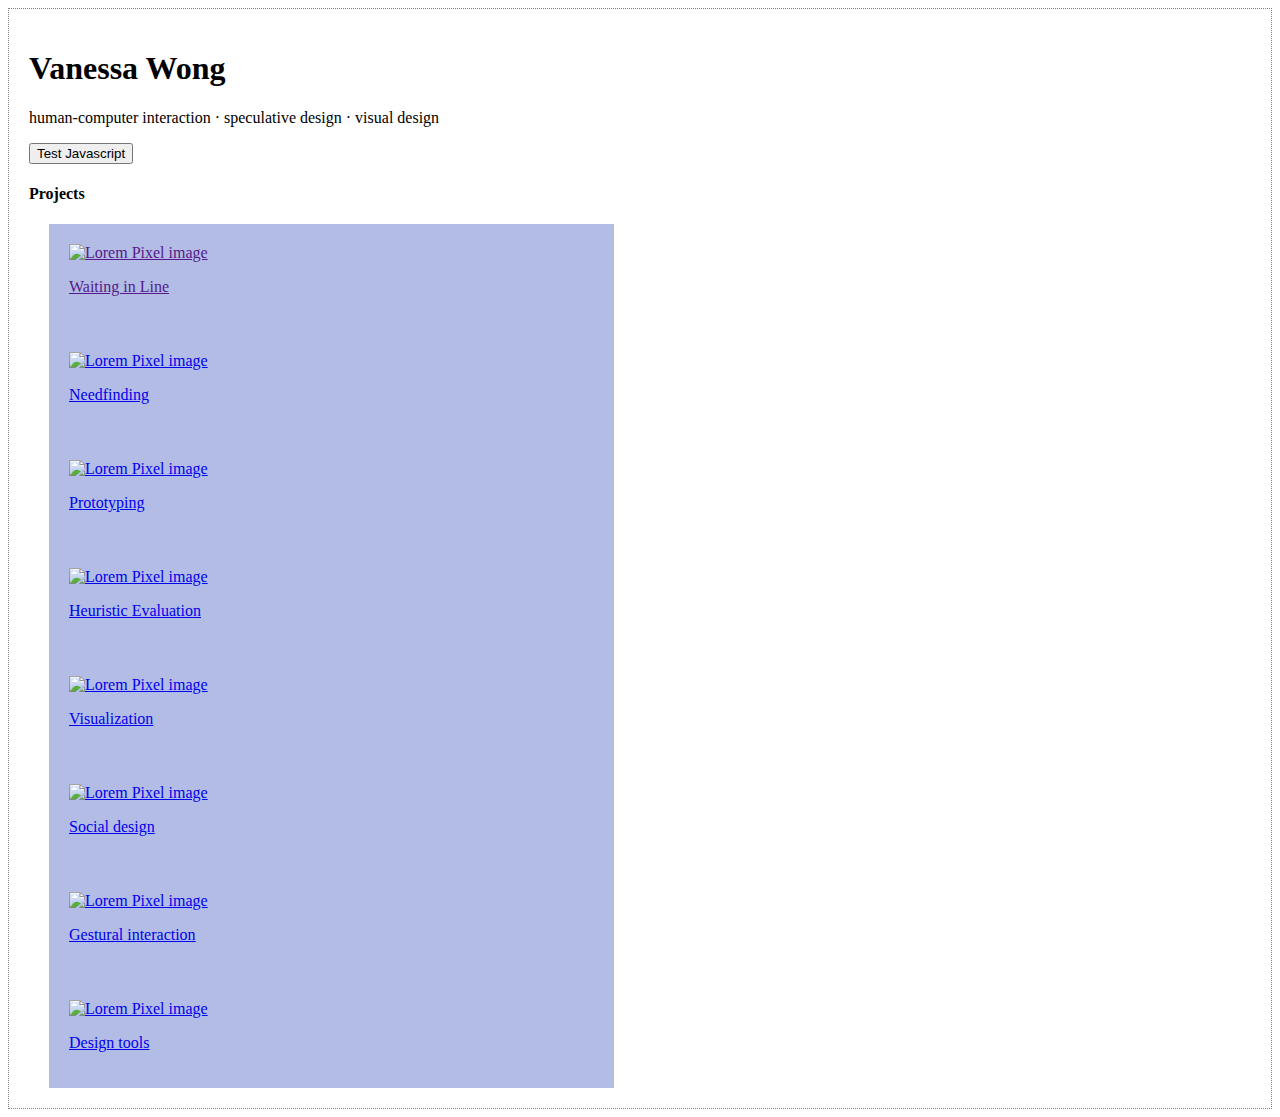
==== static/test.html @ 6a4b6277 "added Javascript" ====
<!doctype html>

<html>
<head>
  <title>HCI Project Portfolio</title>  
  <meta charset="utf-8">
  <meta name="viewport" content="width=device-width, initial-scale=1.0">
  <link href="css/bootstrap.min.css" rel="stylesheet">
  <link href="css/bootstrap-theme.min.css" rel="stylesheet">
  <link href="css/introHCI.css" rel="stylesheet">
  <!-- this is a comment in HTML -->

    <!-- HTML5 Shim and Respond.js IE8 support of HTML5 elements and media queries -->
    <!-- WARNING: Respond.js doesn't work if you view the page via file:// -->
    <!--[if lt IE 9]>
      <script src="https://oss.maxcdn.com/libs/html5shiv/3.7.0/html5shiv.js"></script>
      <script src="https://oss.maxcdn.com/libs/respond.js/1.3.0/respond.min.js"></script>
    <![endif]-->        
</head>

<body>
  <div class="container">
    <!-- h1 through h6 are headers. The higher the number, the smaller the header -->
    <!-- p means paragraph -->
    <div class="jumbotron">
      <h1>Vanessa Wong</h1>
      <p>human-computer interaction &middot; speculative design &middot; visual design </p>
      <button id="testjs" class="btn btn-primary btn-lg">Test Javascript</button>
    </div>


    <h4>Projects</h4>
    <!-- divs are invisible structuring elements that stack vertically by default. Use them to organize your code -->
    <!-- img tags are images. Lorem Pixel will deliver random images; handy! -->
    <!-- a are anchors, also known as hyperlinks. Use the href attribute to tell the browser where to go when the user clicks -->
    <div class="project" id="project1">
      <a href="" class="thumbnail">
        <img src="images/lorempixel.people.1.jpeg" alt="Lorem Pixel image" class="img">
        <p>Waiting in Line</p>
      </a>
    </div>
    <div class="project" id="project2">
      <a href="#" class="thumbnail">
        <img src="images/lorempixel.city.1.jpeg" alt="Lorem Pixel image" class="img">
        <p>Needfinding</p>
      </a>
    </div>
    <div class="project" id="project3">
      <a href="#" class="thumbnail">
        <img src="images/lorempixel.technics.1.jpeg" alt="Lorem Pixel image" class="img">
        <p>Prototyping</p>
      </a>
    </div>
    <div class="project" id="project4">
      <a href="#" class="thumbnail">
        <img src="images/lorempixel.abstract.1.jpeg" alt="Lorem Pixel image" class="img">
        <p>Heuristic Evaluation</p>
      </a>
    </div>
    <div class="project" id="project5">
      <a href="#" class="thumbnail">
        <img src="images/lorempixel.abstract.8.jpeg" alt="Lorem Pixel image" class="img">
        <p>Visualization</p>
      </a>
    </div>
    <div class="project" id="project6">
      <a href="#" class="thumbnail">
        <img src="images/lorempixel.people.2.jpeg" alt="Lorem Pixel image" class="img">
        <p>Social design</p>
      </a>
    </div>
    <div class="project" id="project7">
      <a href="#" class="thumbnail">
        <img src="images/lorempixel.technics.2.jpeg" alt="Lorem Pixel image" class="img">
        <p>Gestural interaction</p>
      </a>
    </div>
    <div class="project" id="project8">
      <a href="#" class="thumbnail">
        <img src="images/lorempixel.city.2.jpeg" alt="Lorem Pixel image" class="img">
        <p>Design tools</p>
      </a>
    </div>
  </div>

  <script src="https://code.jquery.com/jquery.js"></script>
  <script src="js/bootstrap.min.js"></script>
  <script src="js/introHCI.js"></script>
  
</body>
</html>
---- static/css/introHCI.css ----
/* applies to anything of class "example-class-selector" */
.example-class-selector {
	margin-top: 2em;
}

/* applies to any <p> descendants of an element of class "example-class-selector" */
.example-class-selector p {
	/* Colors are in hexadecimal: http://www.colorpicker.com/ */	
	color: #CC00AA;
}

/* this style exists to make it obvious that you've successfully linked
   the CSS to the page. feel free to remove it once the link is working. */
body {
     border: 1px dotted gray;
     padding: 20px;
}

.jumbotron {
	position: relative;
	background: none;
}

.jumbotron:after {
     content:"";
     background: url("http://lorempixel.com/1140/283");
     opacity: 0.2;
     top: 0;
     left: 0;
     bottom: 0;
     right: 0;
     position: absolute;
     z-index: -1;	
}

.project {
     margin-left: 20px;
     background-color: #B3BCE5;
     padding: 20px;
     width: 525px;
}

p {
     /*font-variant: small-caps;*/
}

.project p {
     /*font-variant:small-caps;*/
}

#project1 {
     /*font-variant: small-caps;*/
}
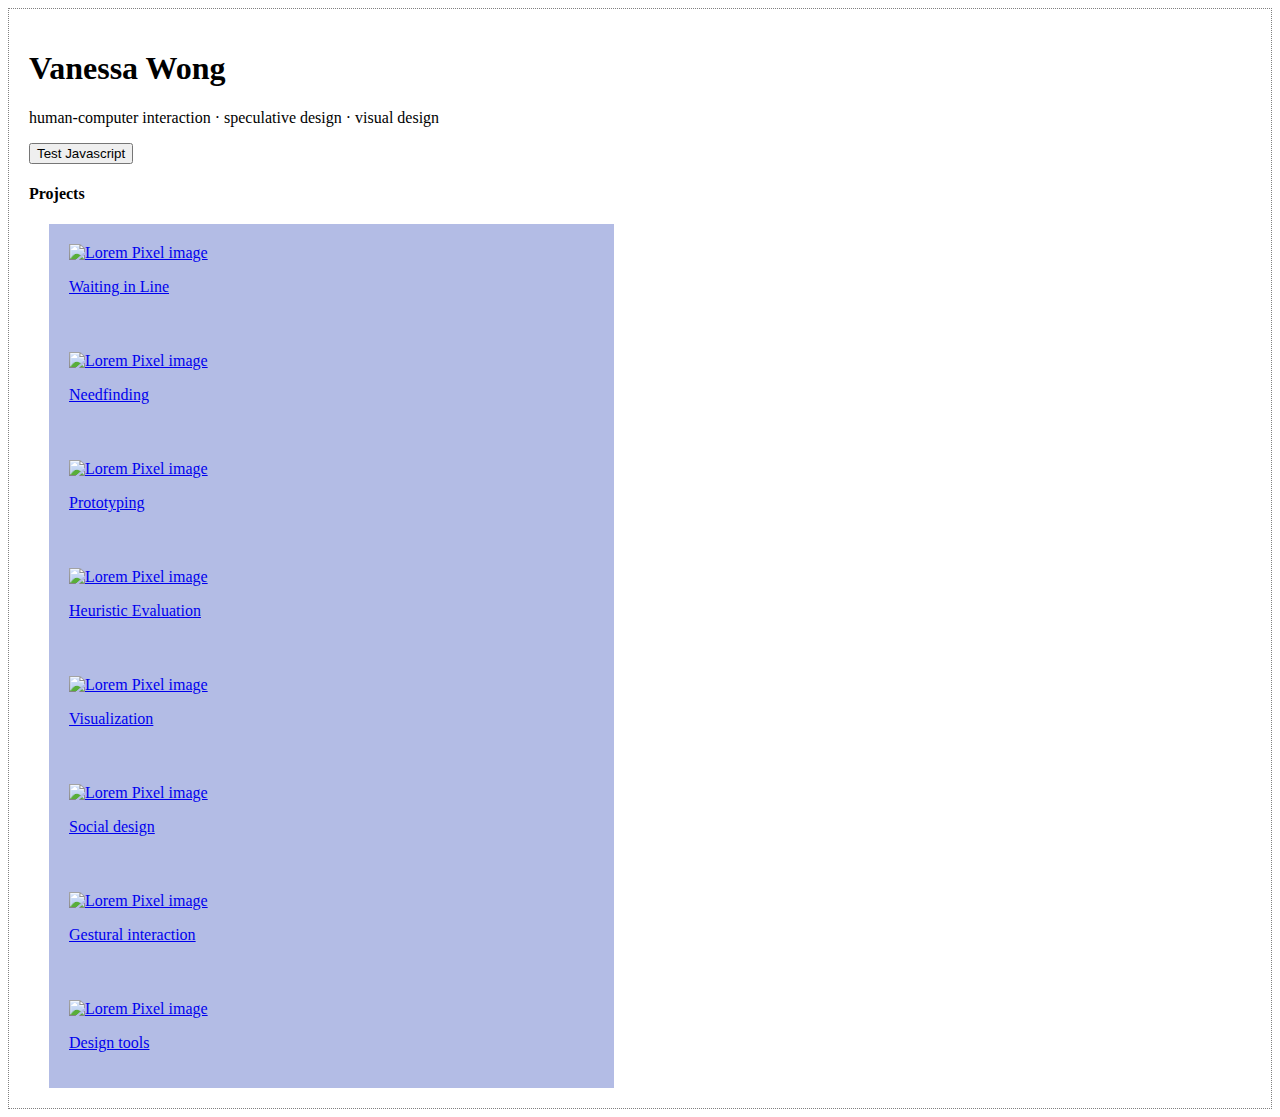
==== commit 02fd6b21: "updated Javascript" ====
--- a/static/test.html
+++ b/static/test.html
@@ -34,7 +34,7 @@
     <!-- img tags are images. Lorem Pixel will deliver random images; handy! -->
     <!-- a are anchors, also known as hyperlinks. Use the href attribute to tell the browser where to go when the user clicks -->
     <div class="project" id="project1">
-      <a href="" class="thumbnail">
+      <a href="#" class="thumbnail">
         <img src="images/lorempixel.people.1.jpeg" alt="Lorem Pixel image" class="img">
         <p>Waiting in Line</p>
       </a>
@@ -86,6 +86,6 @@
   <script src="https://code.jquery.com/jquery.js"></script>
   <script src="js/bootstrap.min.js"></script>
   <script src="js/introHCI.js"></script>
-  
+
 </body>
 </html>
